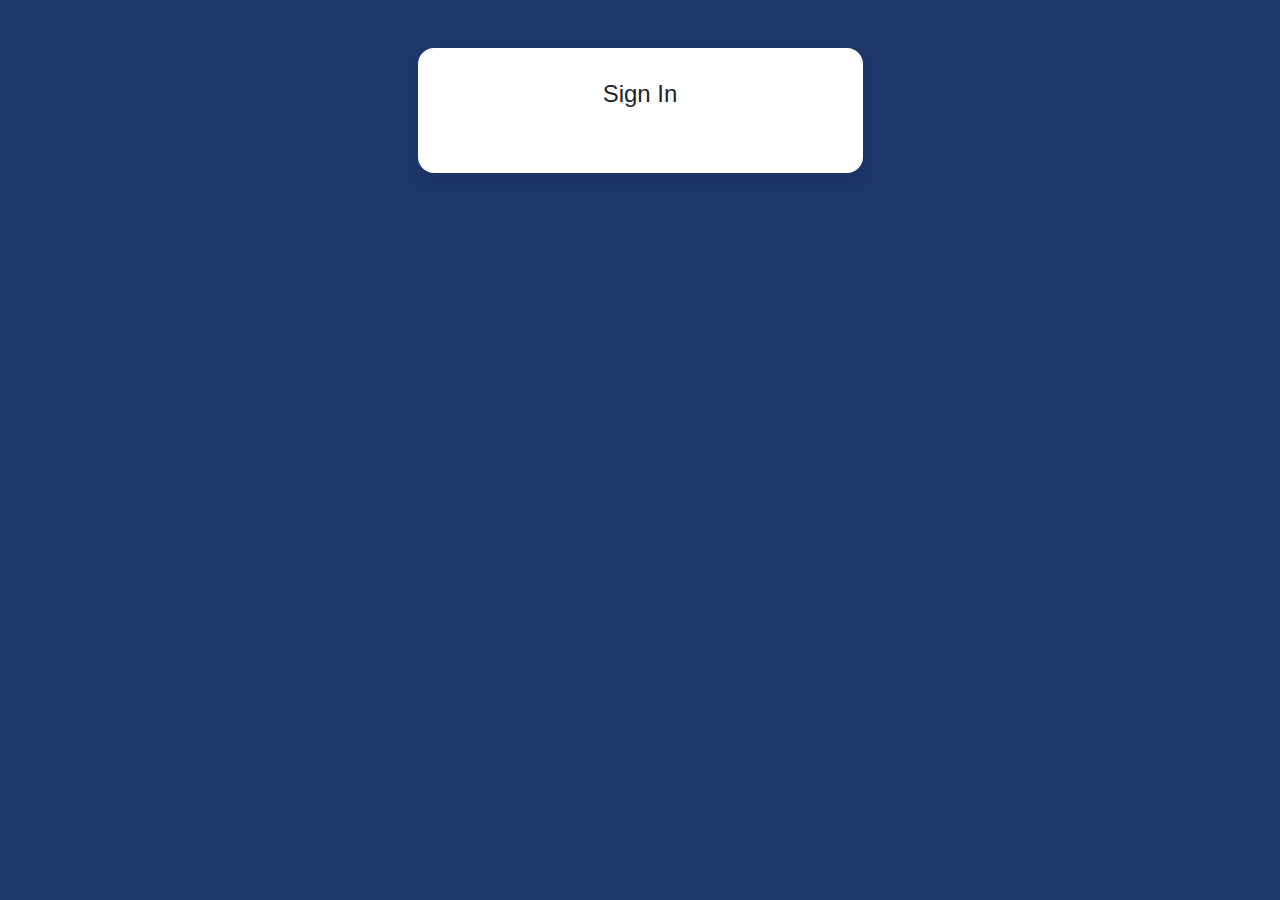
==== ClearPath TomCat Files/index.html @ d0a1bfd7 "First Commit" ====
<!DOCTYPE html>
<html lang="en" itemscope itemtype="http://schema.org/Article">
<head>
    <meta charset="UTF-8">
    <link rel="stylesheet" href=https://stackpath.bootstrapcdn.com/bootstrap/4.5.2/css/bootstrap.min.css>
    <link rel="stylesheet" type="text/css" href="css/styles.css">
    <script src="https://ajax.googleapis.com/ajax/libs/jquery/3.5.1/jquery.min.js"></script>
    <script src="https://stackpath.bootstrapcdn.com/bootstrap/4.5.2/js/bootstrap.min.js"></script>
    <script src="https://stackpath.bootstrapcdn.com/bootstrap/4.5.2/js/bootstrap.bundle.min.js"></script>
    <script src="https://apis.google.com/js/platform.js" async defer></script>

    <title>Login Page</title>

    <meta name="google-signin-client_id" content="792564645914-5bpu80i8i0evvgg2mi5e2nfpndjahvkg.apps.googleusercontent.com">
    <head>

    </head>
<body>
<div class="container">
    <div class="row">
        <div class="col-sm-9 col-md-7 col-lg-5 mx-auto">
            <div class="card card-signin my-5">
                <div class="card-body">
                    <h5 class="card-title text-center">Sign In</h5>
                    <div class="g-signin2" data-onsuccess="onSignIn">
<!--                        <form name="loginForm" method="post" action="LoginServlet">-->
<!--                            <input id = "username" value="a" type="text" name="username"/> <br/>-->
<!--                            <input id = "password" style="visibility: hidden" value="a" type="password" name="password"/> <br/>-->
<!--                            <input type="submit" value="Login" />-->
<!--                        </form>-->
                    </div>
<!--                    <form name="loginForm" method="post" action="LoginServlet">-->
<!--                        <input style="visibility: hidden" type="text" name="username"/> <br/>-->
<!--                        <input style="visibility: hidden" type="password" name="password"/> <br/>-->
<!--                        <input type="submit" value="Login" />-->
<!--                    </form>-->
                </div>
            </div>
        </div>
    </div>
</div>
</body>
<script>
    function navMain() {
        window.location.href = "secondary.html"
    }

    function onSignIn(googleUser) {
        var profile = googleUser.getBasicProfile();
        var name = profile.getName();
        var email = profile.getEmail();
        // name = "Dav Arcand";
        // email = "dave.arcand.17@cnu.edu";
        localStorage.setItem("name", name)
        localStorage.setItem("email", email)
        $.ajax({
            type: "POST",
            url: "LoginServlet",
            data: {
                username: name,
                email: email,
            },
            success: function (data) {
                console.log("YERRRRRRRRRRRRRRRRRRRRRRRRRRRRRRRRRRRRRRRRRR")
                // redirect(data);
            },
            error: function (textStatus, errorThrown) {

            }

        });
    }

    function redirect(response){
        if (response === "Account Added!"){
            // window.location.href = "main.html"
        }
        else{
            localStorage.setItem("info", response)
            // window.location.href = "welcome.html"
        }
    }

    //Client ID:  792564645914-5bpu80i8i0evvgg2mi5e2nfpndjahvkg.apps.googleusercontent.com
    //Client Secret: fg8OmFFo06WVw7r2ZB8g0g_5
</script>
</html>
---- ClearPath TomCat Files/css/styles.css ----
:root {
    --input-padding-x: 1.5rem;
    --input-padding-y: .75rem;
}

body {
    background: #1e376d;
}

.card-signin {
    border: 0;
    border-radius: 1rem;
    box-shadow: 0 0.5rem 1rem 0 rgba(0, 0, 0, 0.1);
}

.card-signin .card-title {
    margin-bottom: 2rem;
    font-weight: 300;
    font-size: 1.5rem;
}

.card-signin .card-body {
    padding: 2rem;
}

.form-signin {
    width: 100%;
}

.form-signin .btn {
    font-size: 80%;
    border-radius: 5rem;
    letter-spacing: .1rem;
    font-weight: bold;
    padding: 1rem;
    transition: all 0.2s;
}

.btn{
    font-size: 80%;
    border-radius: 5rem;
    letter-spacing: .1rem;
    font-weight: bold;
    padding: 1rem;
    transition: all 0.2s;
}

.form-label-group {
    position: relative;
    margin-bottom: 1rem;
}

.form-label-group input {
    height: auto;
    border-radius: 2rem;
}

.form-label-group>input,
.form-label-group>label {
    padding: var(--input-padding-y) var(--input-padding-x);
}

.form-label-group>label {
    position: absolute;
    top: 0;
    left: 0;
    display: block;
    width: 100%;
    margin-bottom: 0;
    /* Override default `<label>` margin */
    line-height: 1.5;
    color: #495057;
    border: 1px solid transparent;
    border-radius: .25rem;
    transition: all .1s ease-in-out;
}

.form-label-group input::-webkit-input-placeholder {
    color: transparent;
}

.form-label-group input:-ms-input-placeholder {
    color: transparent;
}

.form-label-group input::-ms-input-placeholder {
    color: transparent;
}

.form-label-group input::-moz-placeholder {
    color: transparent;
}

.form-label-group input::placeholder {
    color: transparent;
}

.form-label-group input:not(:placeholder-shown) {
    padding-top: calc(var(--input-padding-y) + var(--input-padding-y) * (2 / 3));
    padding-bottom: calc(var(--input-padding-y) / 3);
}

.form-label-group input:not(:placeholder-shown)~label {
    padding-top: calc(var(--input-padding-y) / 3);
    padding-bottom: calc(var(--input-padding-y) / 3);
    font-size: 12px;
    color: #777;
}

.btn-google {
    color: white;
    background-color: #ea4335;
}

.btn-facebook {
    color: white;
    background-color: #3b5998;
}

/* Fallback for Edge
-------------------------------------------------- */

@supports (-ms-ime-align: auto) {
    .form-label-group>label {
        display: none;
    }
    .form-label-group input::-ms-input-placeholder {
        color: #777;
    }
}

/* Fallback for IE
-------------------------------------------------- */

@media all and (-ms-high-contrast: none),
(-ms-high-contrast: active) {
    .form-label-group>label {
        display: none;
    }
    .form-label-group input:-ms-input-placeholder {
        color: #777;
    }
}
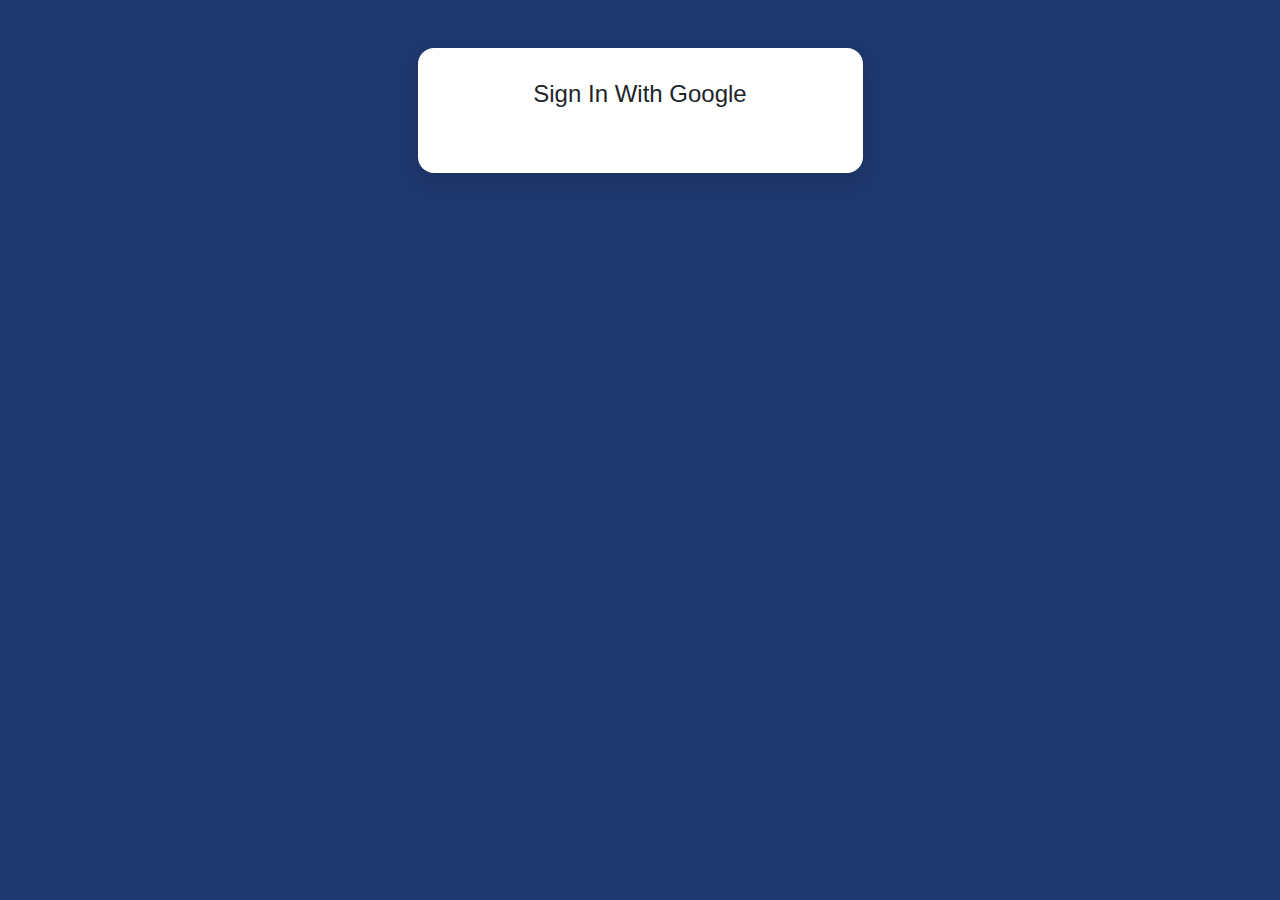
==== commit aef5daf7: "Last Push" ====
--- a/ClearPath TomCat Files/index.html
+++ b/ClearPath TomCat Files/index.html
@@ -21,26 +21,21 @@
         <div class="col-sm-9 col-md-7 col-lg-5 mx-auto">
             <div class="card card-signin my-5">
                 <div class="card-body">
-                    <h5 class="card-title text-center">Sign In</h5>
-                    <div class="g-signin2" data-onsuccess="onSignIn">
-<!--                        <form name="loginForm" method="post" action="LoginServlet">-->
-<!--                            <input id = "username" value="a" type="text" name="username"/> <br/>-->
-<!--                            <input id = "password" style="visibility: hidden" value="a" type="password" name="password"/> <br/>-->
-<!--                            <input type="submit" value="Login" />-->
-<!--                        </form>-->
+                    <h5 class="card-title text-center">Sign In With Google</h5>
+                    <div style="margin-left: 35%" class="g-signin2" data-onsuccess="onSignIn">
                     </div>
-<!--                    <form name="loginForm" method="post" action="LoginServlet">-->
-<!--                        <input style="visibility: hidden" type="text" name="username"/> <br/>-->
-<!--                        <input style="visibility: hidden" type="password" name="password"/> <br/>-->
-<!--                        <input type="submit" value="Login" />-->
-<!--                    </form>-->
                 </div>
             </div>
         </div>
     </div>
 </div>
+
 </body>
 <script>
+    window.onbeforeunload = function(e){
+        gapi.auth2.getAuthInstance().signOut();
+    };
+
     function navMain() {
         window.location.href = "secondary.html"
     }
@@ -49,8 +44,8 @@
         var profile = googleUser.getBasicProfile();
         var name = profile.getName();
         var email = profile.getEmail();
-        // name = "Dav Arcand";
-        // email = "dave.arcand.17@cnu.edu";
+        // name = "Lynn Lambert"
+        // email = "Lynn.Lambert@cnu.edu"
         localStorage.setItem("name", name)
         localStorage.setItem("email", email)
         $.ajax({
@@ -61,8 +56,8 @@
                 email: email,
             },
             success: function (data) {
-                console.log("YERRRRRRRRRRRRRRRRRRRRRRRRRRRRRRRRRRRRRRRRRR")
-                // redirect(data);
+                console.log(data)
+                redirect(data);
             },
             error: function (textStatus, errorThrown) {
 
@@ -71,13 +66,22 @@
         });
     }
 
+    /**
+     * If a new user, they're sent to the main page greeted by "Create a New Plan"
+     * If current user, they're sent to the welcome page and their current plans are loaded
+     * @param response
+     */
     function redirect(response){
         if (response === "Account Added!"){
-            // window.location.href = "main.html"
+            window.location.href = "select_advisor.html"
+        }
+        else if (response.trim() === "Advisor"){
+            window.location.href = "advisor_welcome.html"
         }
         else{
             localStorage.setItem("info", response)
-            // window.location.href = "welcome.html"
+            window.location.href = "welcome.html"
+            // window.location.href = "questionnaire.html"
         }
     }
 
--- a/ClearPath TomCat Files/css/styles.css
+++ b/ClearPath TomCat Files/css/styles.css
@@ -140,4 +140,6 @@
     .form-label-group input:-ms-input-placeholder {
         color: #777;
     }
-}+}
+
+
